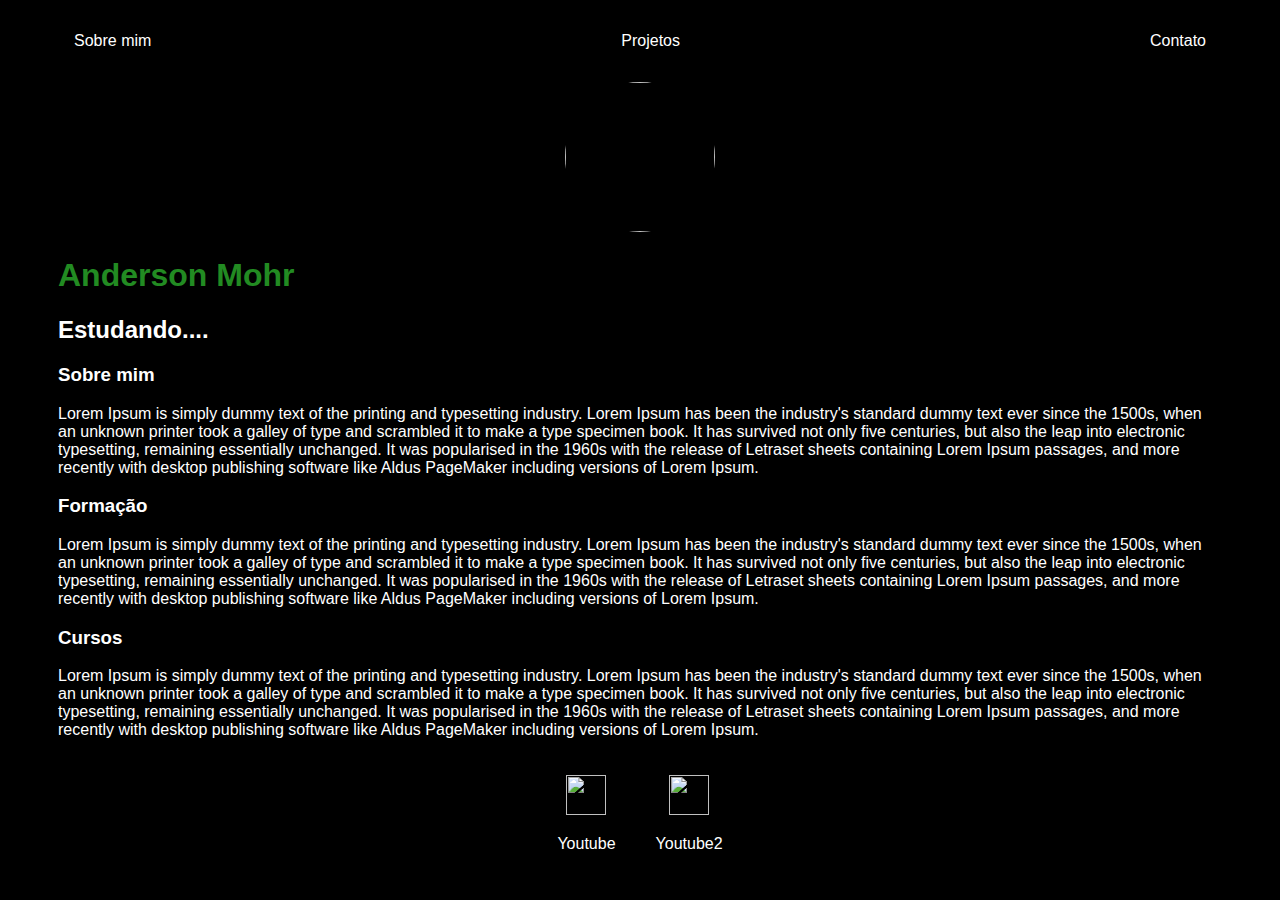
==== index.html @ 22e15895 "Add files via upload" ====
<!DOCTYPE html>
<html lang="en">
<head>
    <meta charset="UTF-8">
    <meta http-equiv="X-UA-Compatible" content="IE=edge">
    <meta name="viewport" content="width=device-width, initial-scale=1.0">
    <title>Anderson Mohr</title>
    <link rel="stylesheet" href="index.css">
</head>
<body>
    <div class="container">
        <nav>
            <ul>
                <li>
                    <a href="index.hml">Sobre mim</a>
                </li>
                <li>
                    <a href="projeto.html">Projetos</a>
                </li>
                <li>
                    <a href="contato.html">Contato</a>
                </li>
            </ul>
        </nav>
        
        <header>
            <div class="center">
                <img src="./img/Anderson.png">
    
            </div>
            <h1>Anderson Mohr</h1>
            <h2>Estudando....</h2>
            
        </header>
        <main>
            <section>
                <h3>Sobre mim</h3>
                <p>
                    Lorem Ipsum is simply dummy text of the printing and typesetting industry. Lorem Ipsum has been the industry's 
                    standard dummy text ever since the 1500s, when an unknown printer took a galley of type and scrambled it to make 
                    a type specimen book. It has survived not only five centuries, but also the leap into electronic typesetting, 
                    remaining essentially unchanged. It was popularised in the 1960s with the release of Letraset sheets containing 
                    Lorem Ipsum passages, and more recently with desktop publishing software like Aldus PageMaker including 
                    versions of Lorem Ipsum.
    
                </p>
            </section>
            <section>
                <h3>Formação</h3>
                <p>
                    Lorem Ipsum is simply dummy text of the printing and typesetting industry. Lorem Ipsum has been the industry's 
                    standard dummy text ever since the 1500s, when an unknown printer took a galley of type and scrambled it to make 
                    a type specimen book. It has survived not only five centuries, but also the leap into electronic typesetting, 
                    remaining essentially unchanged. It was popularised in the 1960s with the release of Letraset sheets containing 
                    Lorem Ipsum passages, and more recently with desktop publishing software like Aldus PageMaker including 
                    versions of Lorem Ipsum.
    
                </p>
            </section>
            <section>
                <h3>Cursos</h3>
                <p>
                    Lorem Ipsum is simply dummy text of the printing and typesetting industry. Lorem Ipsum has been the industry's 
                    standard dummy text ever since the 1500s, when an unknown printer took a galley of type and scrambled it to make 
                    a type specimen book. It has survived not only five centuries, but also the leap into electronic typesetting, 
                    remaining essentially unchanged. It was popularised in the 1960s with the release of Letraset sheets containing 
                    Lorem Ipsum passages, and more recently with desktop publishing software like Aldus PageMaker including 
                    versions of Lorem Ipsum.
    
                </p>
            </section>
        </main>
    
        <footer>
            <a href="www.youtube.com/@Neni_Gamer" target="_blank">
                <img src="./img/youtube.png"></img>
                <p>Youtube</p>
            </a>
            <a href="www.youtube.com/@Neni_Gamer" target="_blank">
                <img src="./img/youtube.png"></img>
                <p>Youtube2</p>
            </a>
        </footer>
    </div>
    

</body>
</html>
---- index.css ----
body {
    color: white;
    background-color: black;
    font-family: Arial, Helvetica, sans-serif;
}
ul  {
    display: flex;
    justify-content: space-between;
    list-style-type: none;
    align-items: center;
    padding: 16px;
}
a {
    color: white;
    text-decoration: none;
}
header img{
    width: 150px;
    height: 150px;
    border-radius: 50%;
    border: 5px;
}
.center{
    text-align: center;
}
h1{
    color: forestgreen;
}
footer img{
    width: 40px;
    height: 40px;
}
footer{
    display: flex;
    justify-content: center;
}
footer a{
    margin: 20px;
    text-align: center;
}
footer p{
    margin top: 2px;
}
.container{
    padding: 0px 50px;
}
nav a:hover{
    color: blue;
}
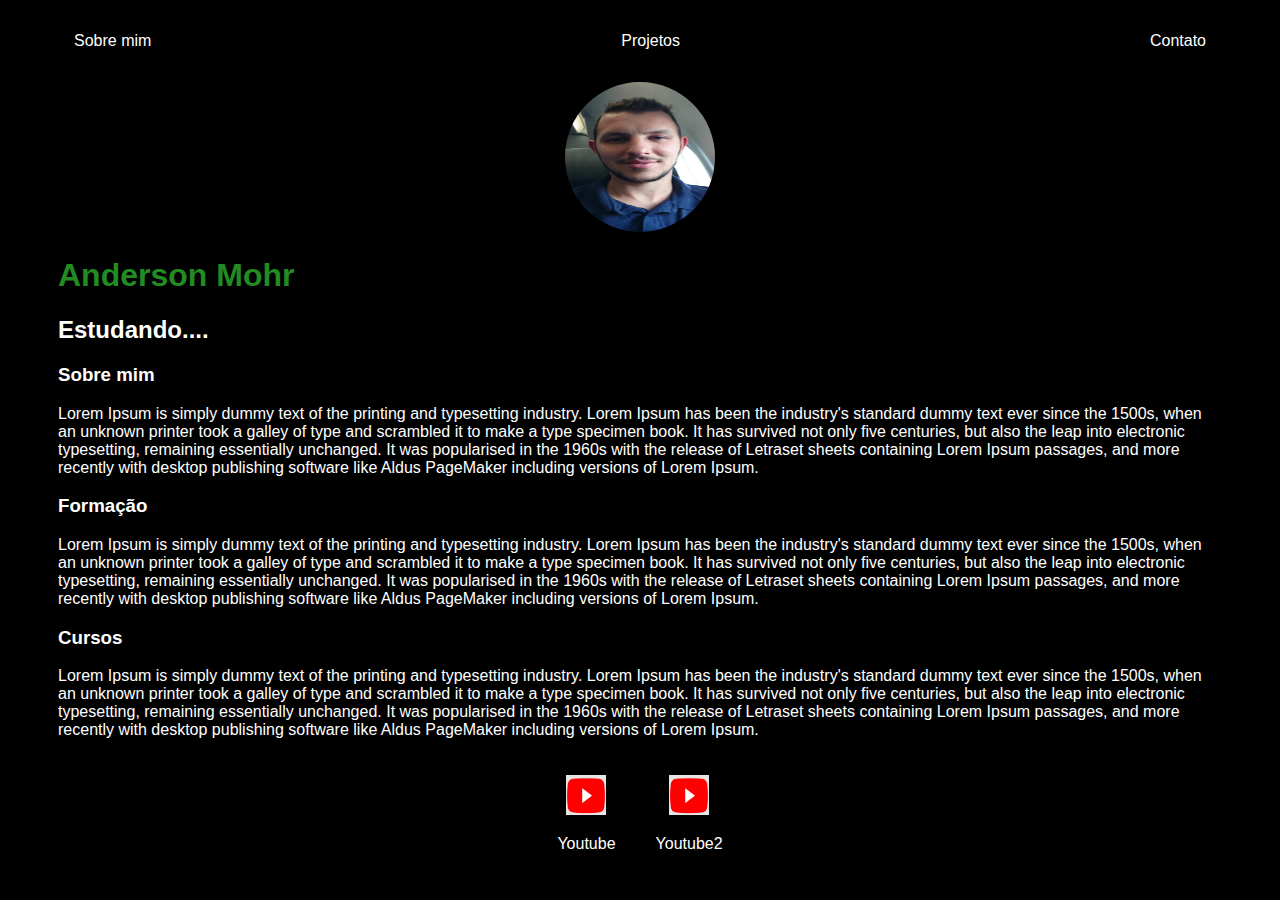
==== commit 7f55e4a2: "Ajustando links" ====
--- a/index.html
+++ b/index.html
@@ -12,7 +12,7 @@
         <nav>
             <ul>
                 <li>
-                    <a href="index.hml">Sobre mim</a>
+                    <a href="index.html">Sobre mim</a>
                 </li>
                 <li>
                     <a href="projeto.html">Projetos</a>
@@ -72,11 +72,11 @@
         </main>
     
         <footer>
-            <a href="www.youtube.com/@Neni_Gamer" target="_blank">
+            <a href="https://www.youtube.com/@Neni_Gamer" target="_blank">
                 <img src="./img/youtube.png"></img>
                 <p>Youtube</p>
             </a>
-            <a href="www.youtube.com/@Neni_Gamer" target="_blank">
+            <a href="https://www.youtube.com/@Neni_Gamer" target="_blank">
                 <img src="./img/youtube.png"></img>
                 <p>Youtube2</p>
             </a>
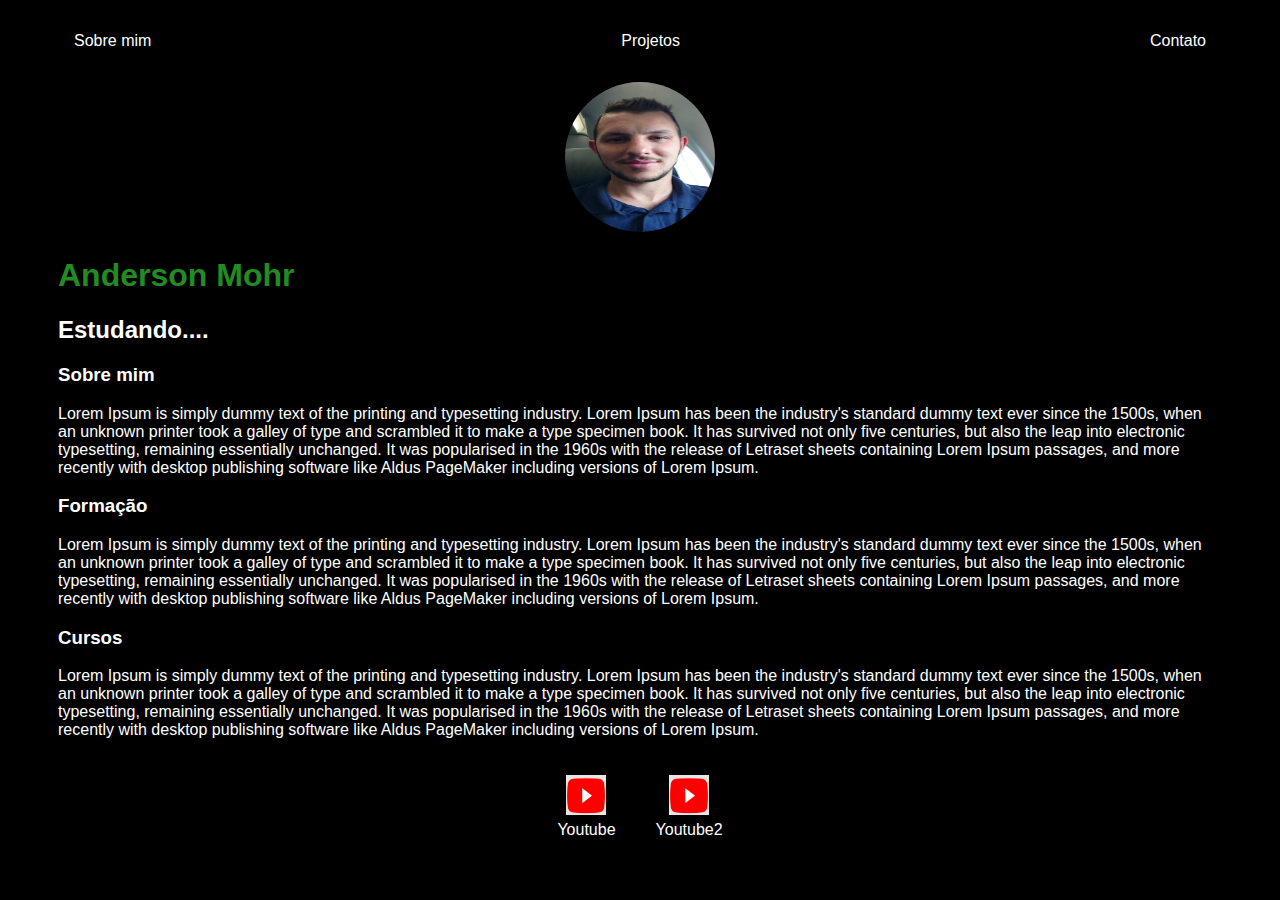
==== commit 174924e0: "Feito a tela de contatos." ====
--- a/index.html
+++ b/index.html
@@ -1,5 +1,5 @@
 <!DOCTYPE html>
-<html lang="en">
+<html lang="pt-br">
 <head>
     <meta charset="UTF-8">
     <meta http-equiv="X-UA-Compatible" content="IE=edge">
--- a/index.css
+++ b/index.css
@@ -39,11 +39,55 @@
     text-align: center;
 }
 footer p{
-    margin top: 2px;
+   margin-top: 2px;
 }
 .container{
     padding: 0px 50px;
 }
 nav a:hover{
     color: blue;
-}+}
+.seu-nome{
+    display: flex;
+    justify-content: center;
+    margin: 10px;
+
+}
+.seu-sobreNome{
+    display: flex;
+    justify-content: center;
+    margin: 10px;
+}
+.seu-email{
+    display: flex;
+    justify-content: center;
+    margin: 10px;
+}
+.seu-telefone{
+    display: flex;
+    justify-content: center;
+    margin: 10px;
+}
+.seu-assunto{
+    display: flex;
+    justify-content: center;
+    margin: 10px;
+}
+.seu-interesse{
+    display: flex;
+    justify-content: center;
+    margin: 10px;
+}
+.contato h1{
+    display: flex;
+    justify-content: center; 
+}
+.contato h3{
+    display: flex;
+    justify-content: center; 
+}
+.Formulario-Enviar{
+    display: flex;
+    justify-content: center;
+    margin: 10px;
+}
